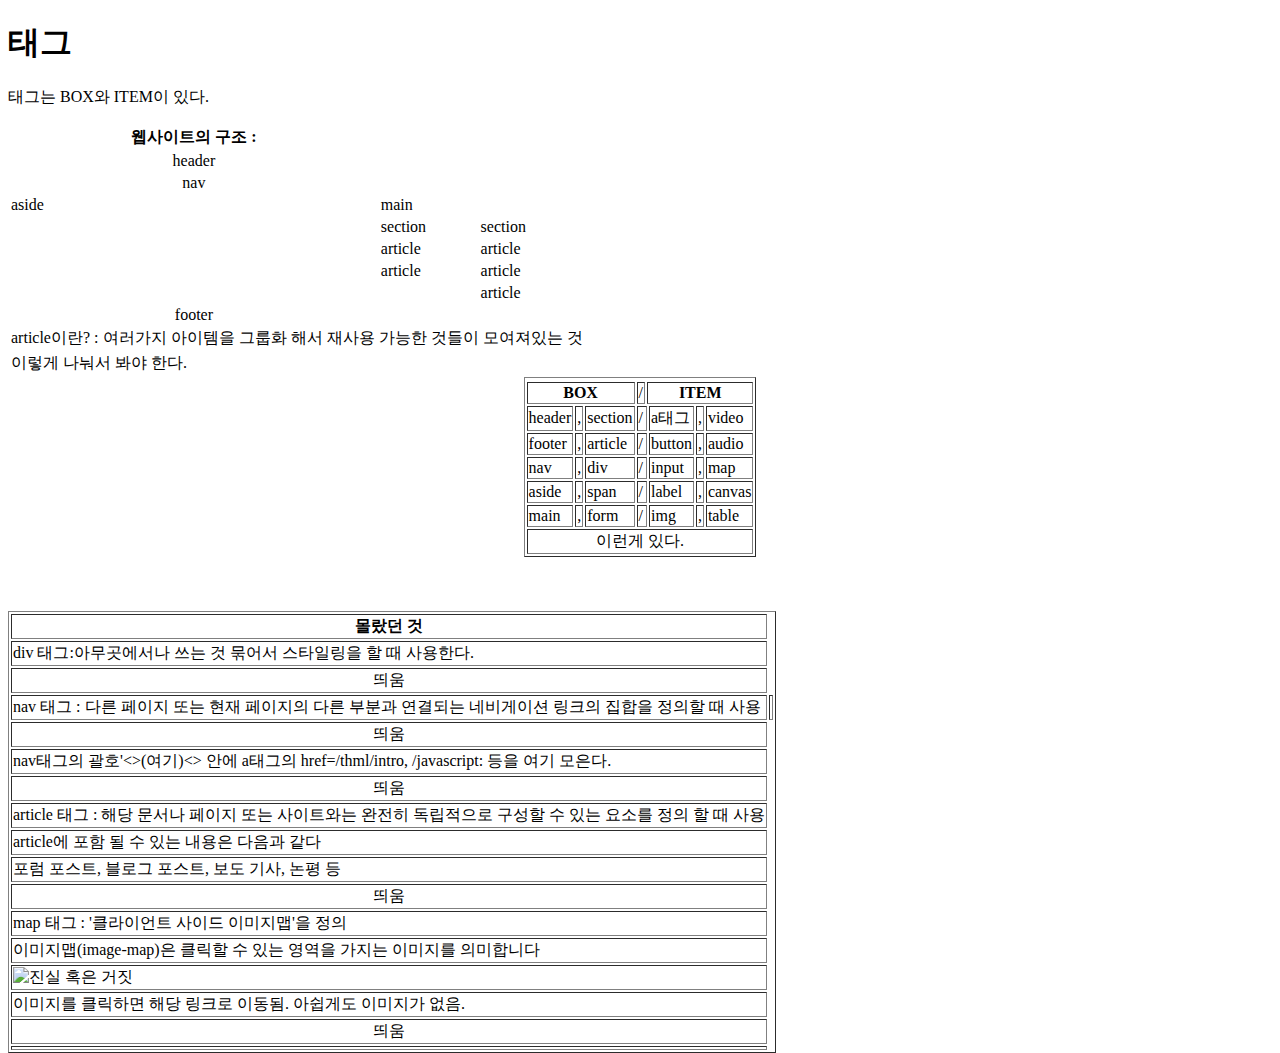
==== JavaScript/html/2022_10_06_HTML_CSS_JAVASCRIPT.HTML @ 69245a48 "2022_10_06 project를 위한 HTML공부-1" ====
<!DOCTYPE html>
<html lang="en">
  <head>
    <meta charset="UTF-8" />
    <!--  -->
    <meta http-equiv="X-UA-Compatible" content="IE=edge" />
    <meta name="viewport" content="width=device-width, initial-scale=1.0" />
    <title>Document</title>
  </head>
  <body>
    <h1>태그</h1>
    <p>태그는 BOX와 ITEM이 있다.</p>
    <table>
      <tr>
        <th>웹사이트의 구조 :</th>
      </tr>
      <tr>
        <td align="center">header</td>
      </tr>
      <tr>
        <td align="center">nav</td>
        <td></td>
        <td></td>
        <td></td>
        <td></td>
      </tr>
      <tr>
        <td>aside</td>
        
        <td>main</td>
        <td></td>
        <td></td>
        <td></td>
        <tr>
            <td></td>
            <td align="light" >section</td>
            <td>section</td>
            <tr><td></td>
                <td>article</td>
                <td>article</td>
            </tr>
        
            <tr><td></td>
                <td>article</td>
                <td>article</td>
            </tr>
            <tr><td></td>
                <td></td>
                <td>article</td>
            </tr>
           
        </tr>
      </tr>
      <tr>
        <td align="center">footer</td>
      </tr>
      <tr>
        <td colspan="4">article이란? : 여러가지 아이템을 그룹화 해서 재사용 가능한 것들이 모여져있는 것</td>
    </tr>
      <td>이렇게 나눠서 봐야 한다.</td>
    </table>

    <table border="1" align="center">
        <tr></tr>
        <tr>
<th colspan="5" align="center">BOX</th>

<td colspan="2">/</td>

<th colspan="6" align="center">ITEM</th>
</tr>
<tr>
    <td colspan="2">header</td>
    <td>,</td>
    <td colspan="2">section</td>
    <td colspan="4">/</td>
    <td colspan="2">a태그</td>
    <td>,</td>
    <td colspan="2">video</td>
</tr>
<tr>
    <td colspan="2">footer</td>
    <td>,</td>
    <td colspan="2">article</td>
    <td colspan="4">/</td>
    <td colspan="2">button</td>
    <td>,</td>
    <td colspan="2">audio</td>
</tr>
<tr>
    <td colspan="2">nav</td>
    <td>,</td>
    <td colspan="2">div</td>
    <td colspan="4">/</td>
    <td colspan="2">input</td>
    <td>,</td>
    <td colspan="2">map</td>
</tr>
<tr>
    <td colspan="2">aside</td>
    <td>,</td>
    <td colspan="2">span</td>
    <td colspan="4">/</td>
    <td colspan="2">label</td>
    <td>,</td>
    <td colspan="2">canvas</td>
</tr>
<tr>
    <td colspan="2">main</td>
    <td>,</td>
    <td colspan="2">form</td>
    <td colspan="4">/</td>
    <td colspan="2">img</td>
    <td>,</td>
    <td colspan="2">table</td>
</tr>

<tr>
    <td colspan="13" align="center">이런게 있다. </td>
</tr>
    </table>
<br/>
<br/>
<br/>


<div>
    <table align="left" border="1" >
        <tr>
            <th>몰랐던 것</th>
        </tr>
        <tr>
            <td>div 태그:아무곳에서나 쓰는 것 묶어서 스타일링을 할 때 사용한다.</td>
        </tr>
        <tr><td align="center">띄움</tdㅁ></tr>
        <tr>
            <td>nav 태그 : 다른 페이지 또는 현재 페이지의 다른 부분과 연결되는 네비게이션 링크의 집합을 정의할 때 사용</td>
        <td>
            
        </tr>
        <tr><td align="center">띄움</td></tr>
        <tr>
            <td>nav태그의 괄호'<>(여기)<> 안에 a태그의 href=/thml/intro, /javascript: 등을 여기 모은다. </td>
        </tr>
        <tr><td align="center">띄움</td></tr>
        <tr>
            <td>article 태그 : 해당 문서나 페이지 또는 사이트와는 완전히 독립적으로 구성할 수 있는 요소를 정의 할 때 사용</td>
            <tr>
                <td>article에 포함 될 수 있는 내용은 다음과 같다</td>
                <tr><td>  포럼 포스트, 블로그 포스트, 보도 기사, 논평 등</td></tr>
            </tr>
        </tr>
        <tr><td align="center">띄움</td></tr>
       
        <tr>
            <td>map 태그 : '클라이언트 사이드 이미지맵'을 정의</td>
            <tr>
                <td>이미지맵(image-map)은 클릭할 수 있는 영역을 가지는 이미지를 의미합니다</td>
            </tr>
            <tr>
                <td>
                    <img src="/examples/images/img_imagemap.jpg" alt="진실 혹은 거짓" usemap="#vending" style="width:320px; height:240px">
<map name="vending">
    <area shape="rect" coords="210,200,70,130" alt="진실" href="https://ko.wikipedia.org/wiki/%EC%A7%84%EC%8B%A4">
    <area shape="rect" coords="90,60,180,130" alt="거짓" href="https://ko.wikipedia.org/wiki/%EA%B1%B0%EC%A7%93%EB%A7%90">
</map>
                </td>
            </tr>
            <tr><td>이미지를 클릭하면 해당 링크로 이동됨. 아쉽게도 이미지가 없음.  </td></tr>

        </tr>
        <tr><td align="center">띄움</td></tr>
        <tr><td></td></tr>
        
        
   
</table>

</div>
    
  </body>
</html>
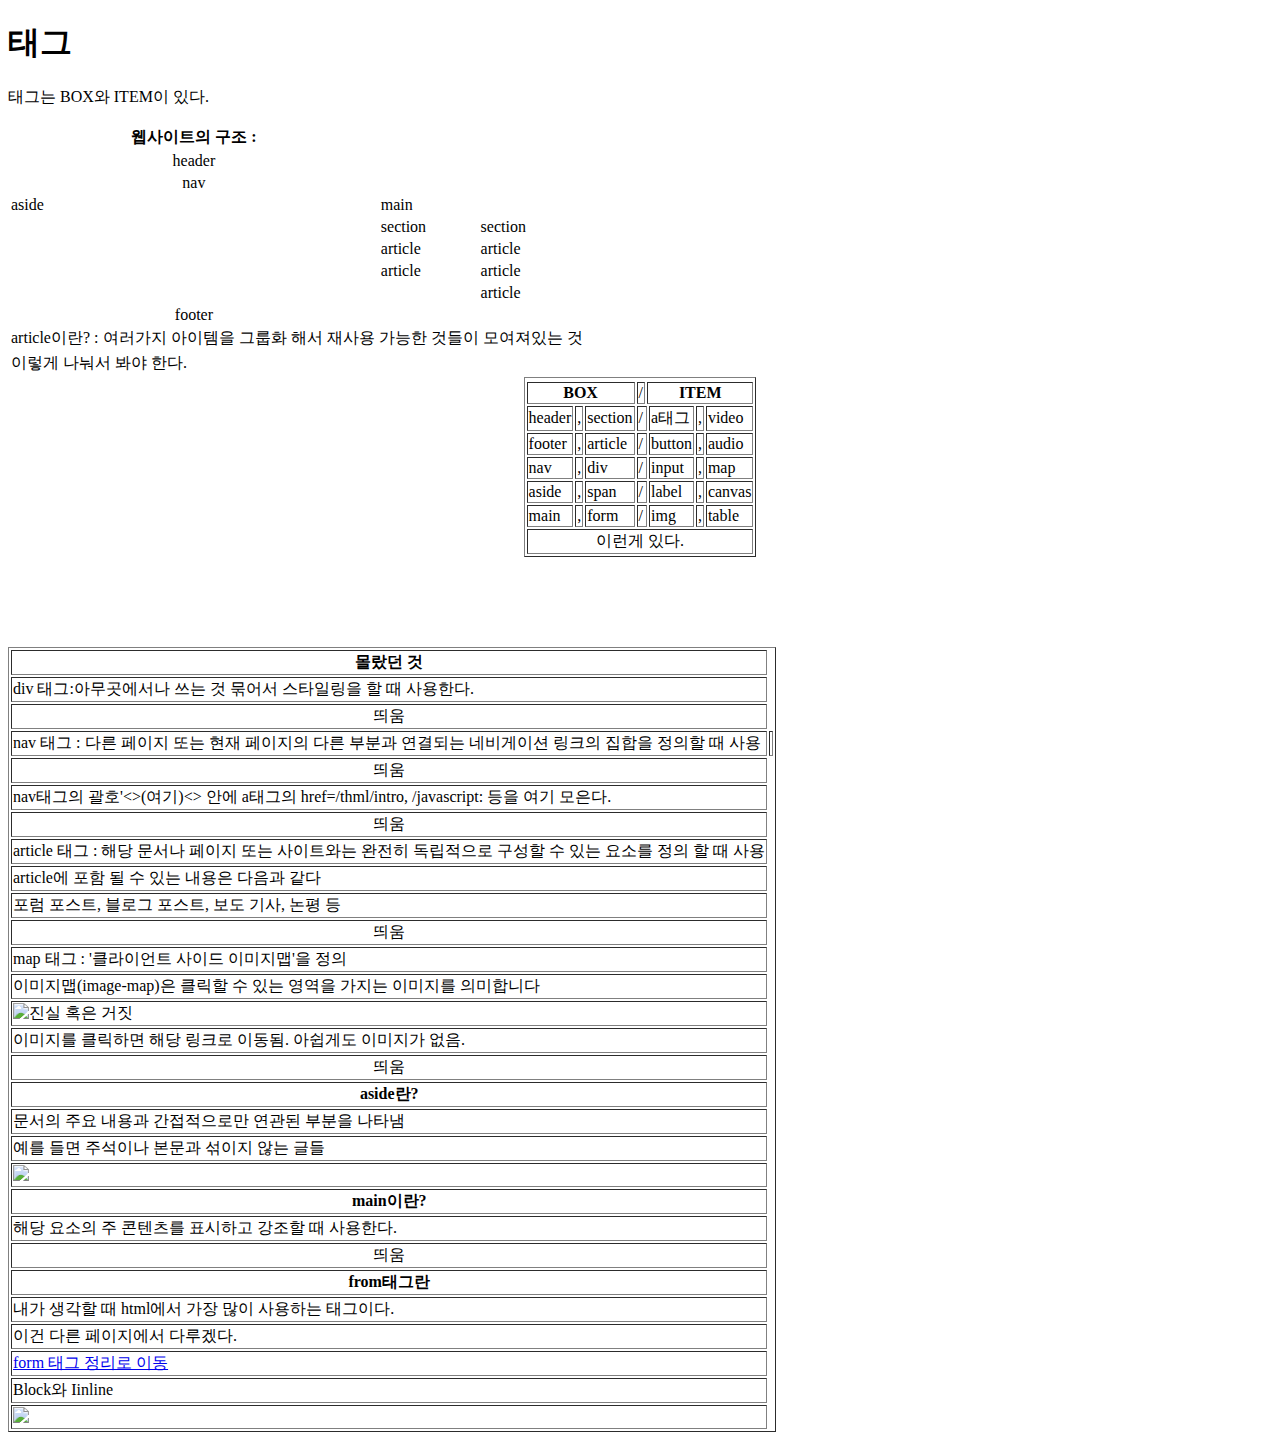
==== commit 5708a9ad: "2022_10_11_html공부" ====
--- a/JavaScript/html/2022_10_06_HTML_CSS_JAVASCRIPT.HTML
+++ b/JavaScript/html/2022_10_06_HTML_CSS_JAVASCRIPT.HTML
@@ -170,13 +170,49 @@
 
         </tr>
         <tr><td align="center">띄움</td></tr>
-        <tr><td></td></tr>
+        <tr><th>aside란?</th>
+            <tr><td> 문서의 주요 내용과 간접적으로만 연관된 부분을 나타냄 </td></tr>
+            <tr><td> 예를 들면 주석이나 본문과 섞이지 않는 글들 </td></tr>
+            <tr><td><img src ="/img/aside.png"></></td></tr>
+          </tr>
+
+          <tr><th>main이란?</th>
+        <tr>
+            <td>해당 요소의 주 콘텐츠를 표시하고 강조할 때 사용한다. </td>
+        </tr>
+        </tr>
+
+    <tr><td align="center">띄움</td></tr>
+     <tr><th>from태그란</th>
+            <tr><td>내가 생각할 때 html에서 가장 많이 사용하는 태그이다. </td>
+            <br/>
+            <br/>
+            <tr>
+            <td>이건 다른 페이지에서 다루겠다.</td>
+        </tr>
+            <tr>
+                <td><a href="/html/2022_10_11_html_from태그.html">form 태그 정리로 이동</a></td>
+            </tr>
+            <tr><td>Block와 Iinline</td></tr>
+            <tr><td><img src="/img/block&Inline.png"</td></tr>
+        </tr>
+     </tr>
         
-        
+     
+    
    
 </table>
+<br/>
+<br/>
+<br/>
+<br/>
+
+
+
 
 </div>
+
+
     
   </body>
 </html>
